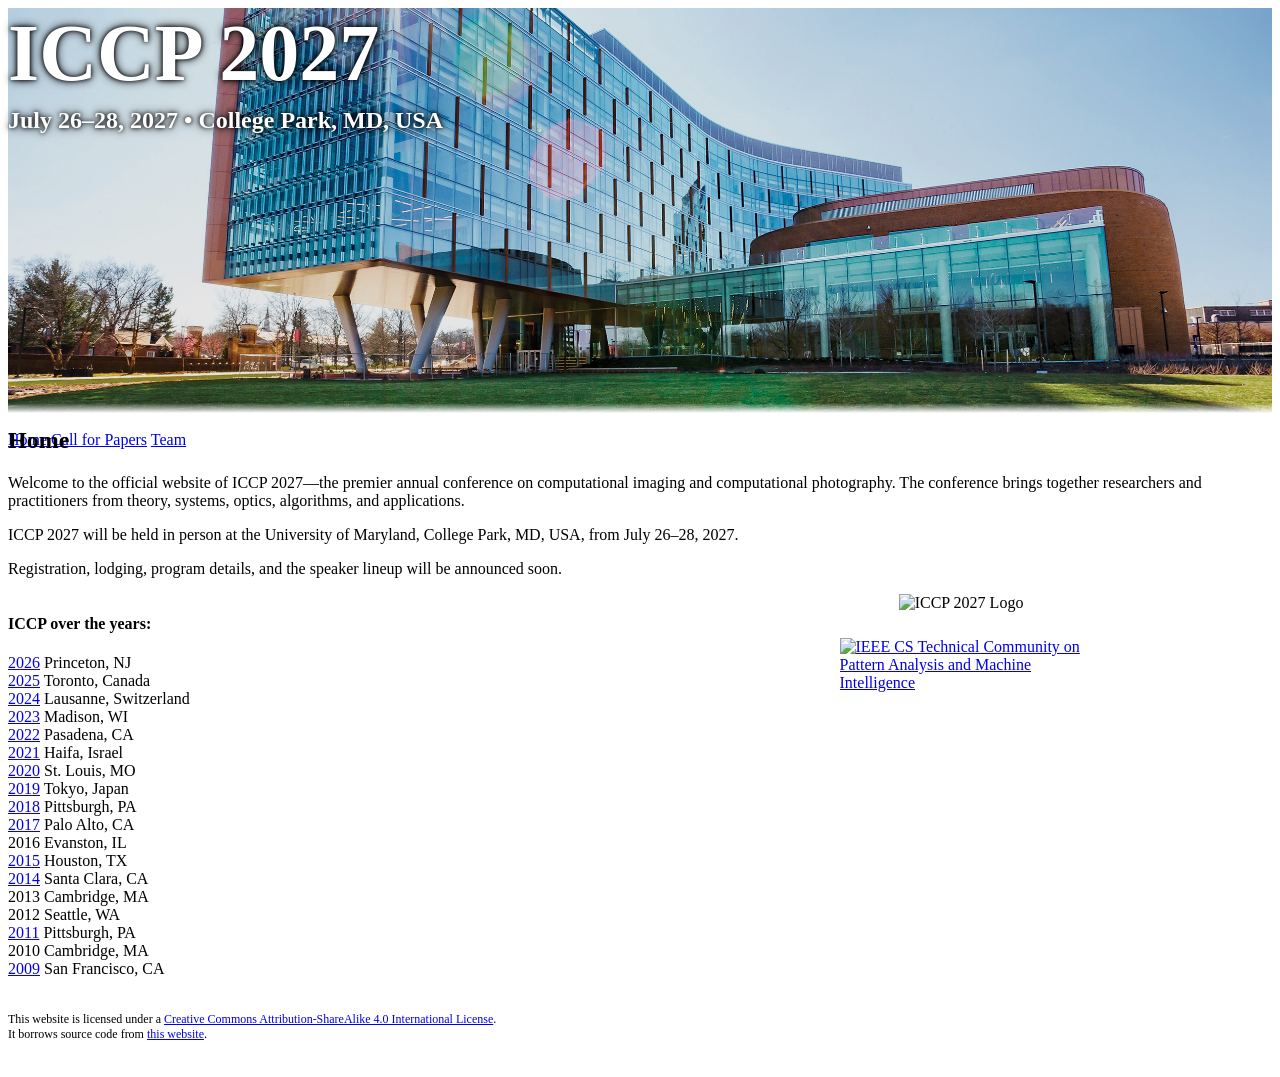
==== index.html @ 9851e453 "cover background" ====
<!DOCTYPE html>
<html lang="en">
<head>
	<meta charset="utf-8">
	<link rel="icon" type="image/png" href="static/img/favicon-iccp-old.png">
	<meta name="description" content="Official website of ICCP 2027&mdash;the premier annual conference on computational imaging">
	<meta name="keywords" content="ICCP 2027, computational imaging, computational photography, conference">
	<meta name="viewport" content="width=device-width, initial-scale=1">
	<meta property="og:image" content="./static/img/iccp-2026-logo.png">
	<title>ICCP 2027</title>

	<!-- Stylesheets -->
	<link href="https://fonts.googleapis.com/css?family=Google+Sans%7CNoto+Sans%7CCastoro" rel="stylesheet">
	<link rel="stylesheet" href="./static/css/bulma.min.css">
	<link rel="stylesheet" href="./static/css/index.css">
</head>
<body>

	<!-- Static Header -->
	<header class="hero" style="position: relative; height: 45vh; background-image: url('./static/img/umd_back_IribeCenter.jpg'); background-size: cover; background-position: center; margin-bottom: 2vh;">
		<div style="position: absolute; top: 0; left: 0; right: 0; bottom: 0; background: rgba(0, 0, 0, 0.1);"></div>
		<div style="position: absolute; bottom: 0; left: 0; right: 0; height: 2.5%; background: linear-gradient(to bottom, rgba(255, 255, 255, 0) 0%, rgba(255, 255, 255, 1) 100%); pointer-events: none;"></div>
		<div class="hero-body" style="display: flex; align-items: flex-end; position: relative;">
			<div class="container">
				<h1 style="font-size: 5rem; font-weight: bold; color: #fff; text-shadow: 0 0 10px #000, 0 0 4px #000; margin: 0;">ICCP 2027</h1>
				<h2 class="subtitle" style="font-size: 1.5rem; color: #fff; text-shadow: 0 0 10px #000, 0 0 4px #000; margin-top: 0.5rem;">
					July 26&ndash;28, 2027 &bull; College Park, MD, USA
				</h2>
			</div>
		</div>
	</header>

	<!-- Navigation Buttons -->
	<nav class="hero container is-max-desktop" style="margin-bottom: -10vh;">
		<div class="hero-body">
			<div class="subtitle has-text-centered">
			<a href="#home" class="button">Home</a>
			<a href="#callforpapers" class="button">Call for Papers</a>
			<a href="#team" class="button">Team</a>
			<!--
			<a href="#registration" class="button">Registration</a>
			<a href="#venue" class="button">Venue</a>
			<a href="#lodging" class="button">Lodging</a>
			<div class="dropdown is-hoverable">
				<div class="dropdown-trigger">
					<a href="#program" class="button" aria-haspopup="true" aria-controls="dropdown-menu-program">
						Program &#x25BE;
					</a>
				</div>
				<div class="dropdown-menu" id="dropdown-menu-program" role="menu">
					<div class="dropdown-content">
						<a href="#program/overview" class="dropdown-item">Program Overview</a>
						<a href="#program/accepted-papers" class="dropdown-item">Accepted Papers</a>
					</div>
				</div>
			</div>
			<a href="#talks" class="button">Speakers</a>
			<a href="#callfordemos" class="button">Call for Posters & Demos</a>
			<a href="#school" class="button">Summer School</a>
			<a href="#sponsors" class="button">Sponsors</a>
			<a href="#about" class="button">About</a>
			-->
			</div>
		</div>
	</nav>

	<!-- Dynamic Content Area -->
	<div id="content">
	</div>

	<!-- Static Footer -->
	<footer class="footer">
		<div class="container content" style="display: flex; justify-content: space-between; align-items: center; flex-wrap: wrap;">
			<!-- Left Column: ICCP Over the Years -->
			<div class="footer-left" style="flex: 1; min-width: 300px; padding-right: 20px;">
				<section>
					<h4>ICCP over the years:</h4>
					<p>
					<a href="https://iccp2026.iccp-conference.org/">2026</a> Princeton, NJ<br>
					<a href="https://iccp2025.iccp-conference.org/">2025</a> Toronto, Canada<br>
					<a href="https://iccp2024.iccp-conference.org/">2024</a> Lausanne, Switzerland<br>
					<a href="https://iccp2023.iccp-conference.org/">2023</a> Madison, WI<br>
					<a href="https://iccp2022.iccp-conference.org/">2022</a> Pasadena, CA<br>
					<a href="https://iccp2021.iccp-conference.org/">2021</a> Haifa, Israel<br>
					<a href="https://iccp2020.engr.wustl.edu/">2020</a> St. Louis, MO<br>
					<a href="http://iccp2019.naist.jp/">2019</a> Tokyo, Japan<br>
					<a href="http://iccp2018.ece.cmu.edu/">2018</a> Pittsburgh, PA<br>
					<a href="http://iccp2017.stanford.edu/">2017</a> Palo Alto, CA<br>
					2016 Evanston, IL<br>
					<a href="http://iccp.rice.edu/">2015</a> Houston, TX<br>
					<a href="https://sites.google.com/site/iccp2014web/">2014</a> Santa Clara, CA<br>
					2013 Cambridge, MA<br>
					2012 Seattle, WA<br>
					<a href="http://www.cs.cmu.edu/~ICCP2011/">2011</a> Pittsburgh, PA<br>
					2010 Cambridge, MA<br>
					<a href="http://groups.csail.mit.edu/graphics/iccp09/">2009</a> San Francisco, CA
					<br> <br>
					</p> 
				</section>
				<section>
					<p style="font-size: 0.75rem;">
						This website is licensed under a <a rel="license" href="http://creativecommons.org/licenses/by-sa/4.0/">Creative Commons Attribution-ShareAlike 4.0 International License</a>.<br>
						It borrows source code from <a href="https://github.com/nerfies/nerfies.github.io">this website</a>.<br><br>
					</p>
				</section>
			</div>

			<!-- Right Column: ICCP 2027 Logo and Contact -->
			<div class="footer-right" style="flex: 1; display: flex; flex-direction: column; align-items: center; justify-content: flex-start; min-width: 300px; align-self: flex-start;">
				<section>
					<img src="./static/img/iccp-2026-logo-black.svg" alt="ICCP 2027 Logo" style="width: 100%; max-width: 50vh; margin: auto; margin-bottom: 10px;">
					<!-- <p class="has-text-justified">For any suggestions or questions, please contact the <a href="mailto:iccp-2026-chairs@googlegroups.com">ICCP 2026 program chairs</a>.<br><br></p> -->
				</section>
				<section style="display: flex; flex-direction: column; align-items: center; margin-top: 16px; width: 100%;">
					<a href="https://tc.computer.org/tcpami/" target="_blank" rel="noopener" style="width: 100%; max-width: 27vh; display: flex; justify-content: center;">
						<img src="./static/img/logos/tcpami.png" alt="IEEE CS Technical Community on Pattern Analysis and Machine Intelligence" style="width: 100%;">
					</a>
				</section>
			</div>
		</div>
	</footer>

	<script>
		function loadContent() {
		const hash = window.location.hash ? window.location.hash.substring(1) : 'home';
		const page = `pages/${hash.split('/')[0]}.html?t=${Date.now()}`; // Only load the main page, ignore anchors
	
		fetch(page, { cache: 'no-store' })
			.then(response => {
			if (!response.ok) {
				throw new Error(`HTTP error! Status: ${response.status}`);
			}
			return response.text();
			})
			.then(data => {
			document.getElementById('content').innerHTML = data;
	
			// Update active button styling
			document.querySelectorAll('.button').forEach(button => button.classList.remove('active-button'));
			const activeButton = document.querySelector(`a[href="#${hash.split('/')[0]}"]`);
			if (activeButton) {
				activeButton.classList.add('active-button');
			}
	
			// Navigate to the anchor if it exists
			const anchor = hash.split('/')[1];
			if (anchor) {
				const target = document.getElementById(anchor);
				if (target) {
				target.scrollIntoView(); // Teleport to the section
				}
			}
			})
			.catch(error => {
			document.getElementById('content').innerHTML = `<p>Sorry, the content could not be loaded.</p>`;
			console.error("Error loading page:", error);
			});
		}
	
		// Handle main button navigation
		document.querySelectorAll('a.button').forEach(button => {
		button.addEventListener('click', function(event) {
			event.preventDefault();
			const hash = this.getAttribute('href');
			history.pushState(null, null, hash);
			loadContent();
		});
		});

	// Handle dropdown menu item clicks
	document.querySelectorAll('.dropdown-item').forEach(item => {
		item.addEventListener('click', function(event) {
		event.preventDefault();
		const href = this.getAttribute('href');
		const [pageId, sectionId] = href.substring(1).split('/'); // Split into page and section
		const currentPageId = window.location.hash ? window.location.hash.substring(1).split('/')[0] : 'home';

		if (currentPageId !== pageId) {
			// Load the main page first if not already loaded
			history.pushState(null, null, href);
			loadContent();
			setTimeout(() => {
			// Navigate to the section once the page is loaded
			const target = document.getElementById(sectionId);
			if (target) {
				target.scrollIntoView(); // Teleport to section
			}
			}, 50); // Wait for the content to load
		} else {
			// If already on the target page, navigate directly to the section
			history.pushState(null, null, href);
			const target = document.getElementById(sectionId);
			if (target) {
			target.scrollIntoView(); // Teleport to section
			}
		}
		});
	});
	
		// Load content on page load and hash change
		window.addEventListener('load', loadContent);
		window.addEventListener('hashchange', loadContent);
		window.addEventListener('popstate', loadContent);
	</script>

</body>
</html>
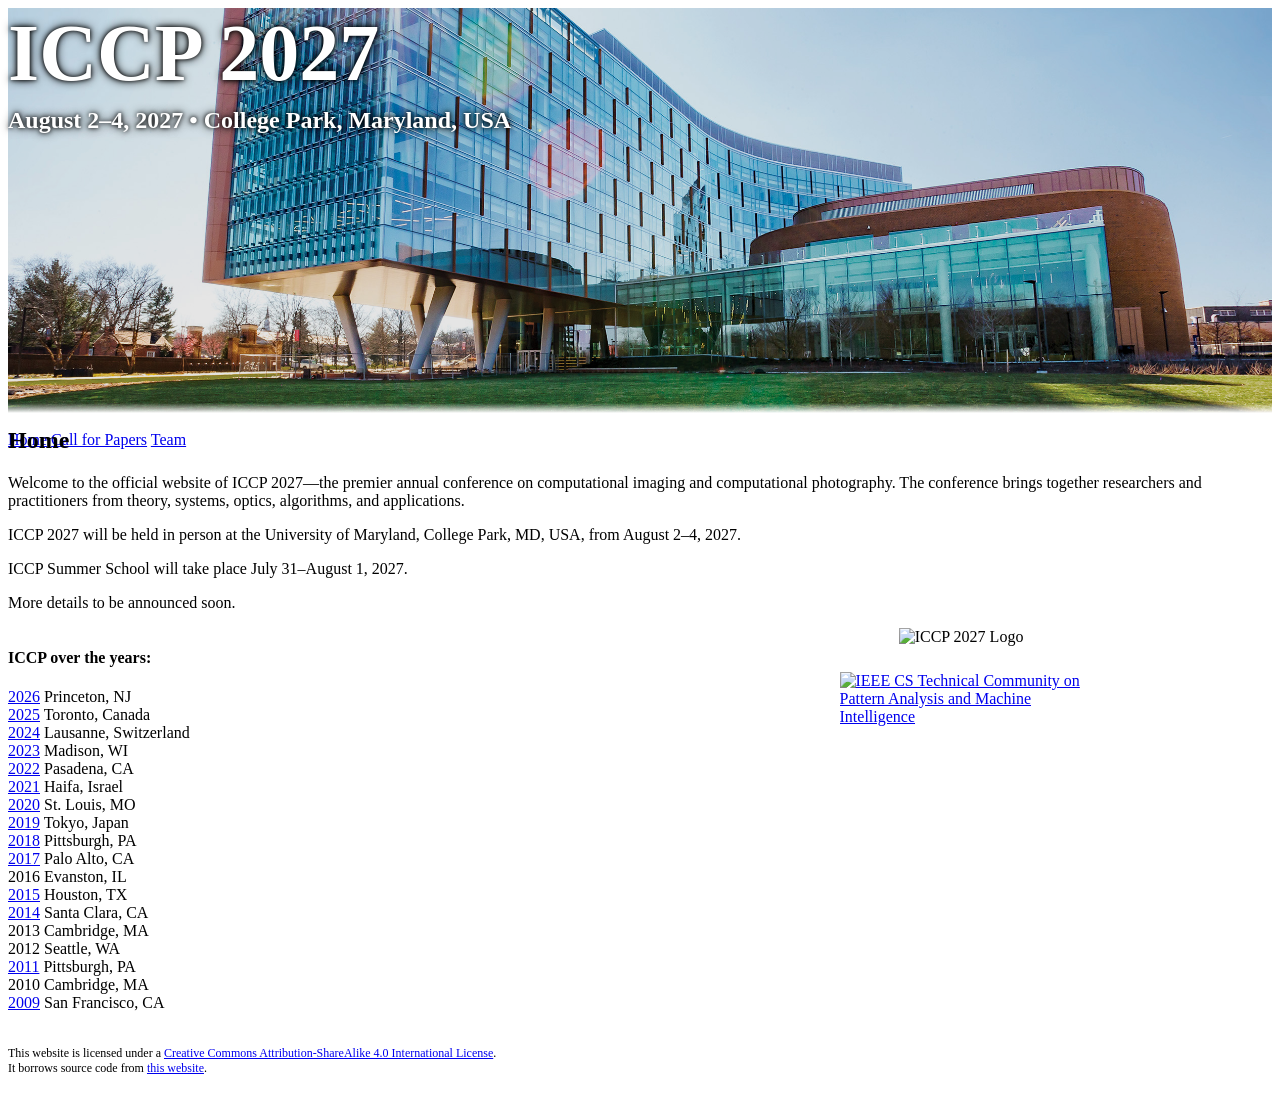
==== commit 0370bebb: "conference dates update" ====
--- a/index.html
+++ b/index.html
@@ -24,7 +24,7 @@
 			<div class="container">
 				<h1 style="font-size: 5rem; font-weight: bold; color: #fff; text-shadow: 0 0 10px #000, 0 0 4px #000; margin: 0;">ICCP 2027</h1>
 				<h2 class="subtitle" style="font-size: 1.5rem; color: #fff; text-shadow: 0 0 10px #000, 0 0 4px #000; margin-top: 0.5rem;">
-					July 26&ndash;28, 2027 &bull; College Park, MD, USA
+					August 2&ndash;4, 2027 &bull; College Park, Maryland, USA
 				</h2>
 			</div>
 		</div>
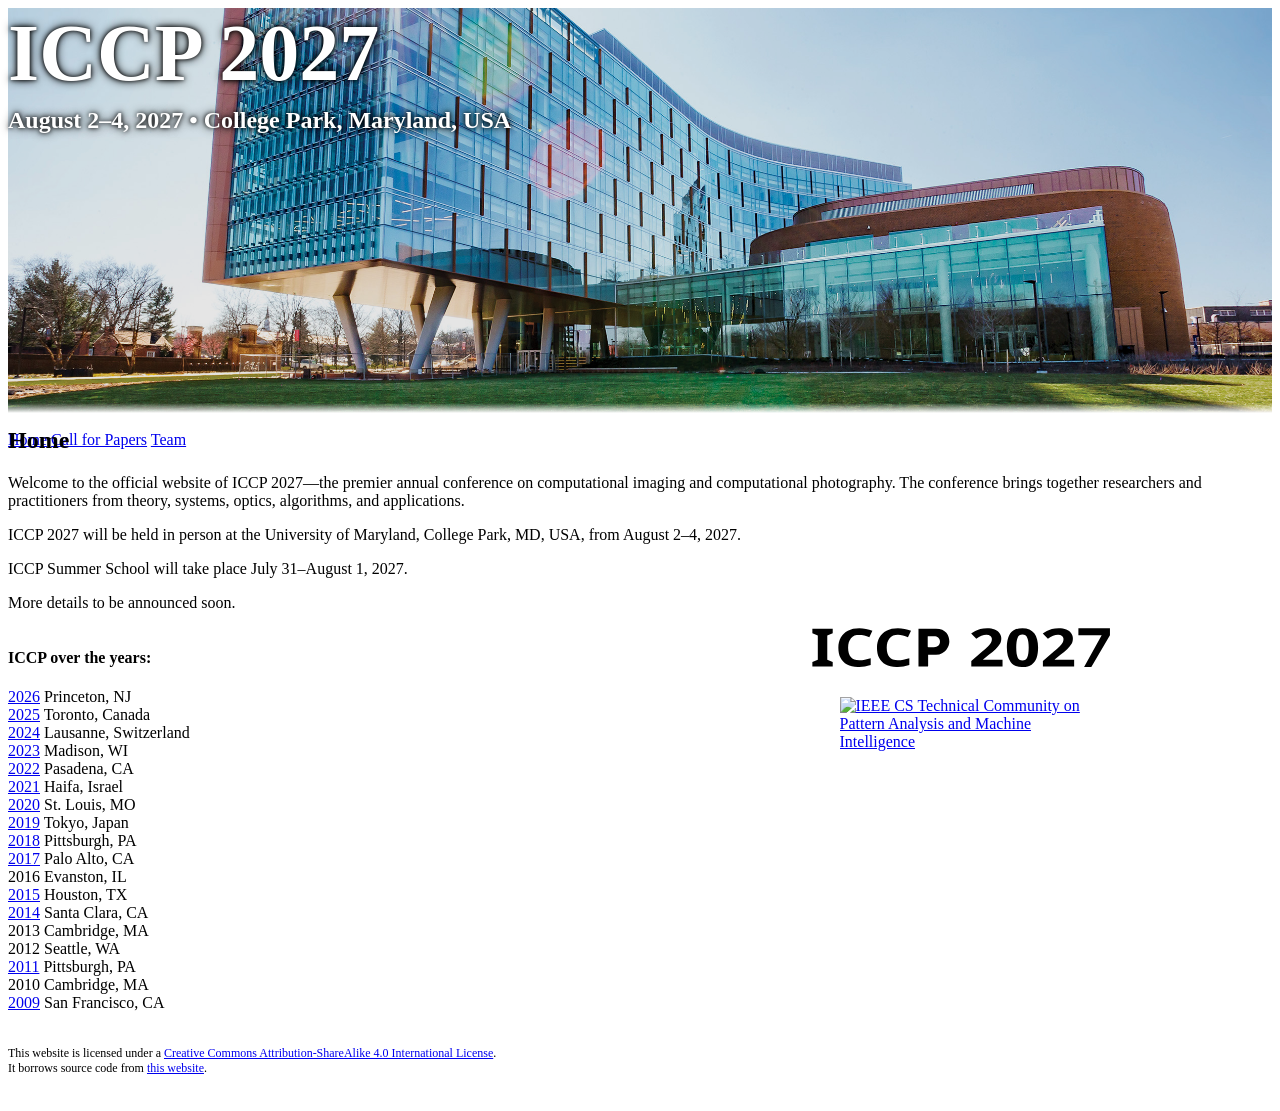
==== commit 35b99df8: "footer: add real ICCP 2027 logo, fix broken og:image Footer and og:image previously pointed at the l" ====
--- a/index.html
+++ b/index.html
@@ -6,7 +6,7 @@
 	<meta name="description" content="Official website of ICCP 2027&mdash;the premier annual conference on computational imaging">
 	<meta name="keywords" content="ICCP 2027, computational imaging, computational photography, conference">
 	<meta name="viewport" content="width=device-width, initial-scale=1">
-	<meta property="og:image" content="./static/img/iccp-2026-logo.png">
+	<meta property="og:image" content="./static/img/iccp-2027-logo.png">
 	<title>ICCP 2027</title>
 
 	<!-- Stylesheets -->
@@ -108,7 +108,7 @@
 			<!-- Right Column: ICCP 2027 Logo and Contact -->
 			<div class="footer-right" style="flex: 1; display: flex; flex-direction: column; align-items: center; justify-content: flex-start; min-width: 300px; align-self: flex-start;">
 				<section>
-					<img src="./static/img/iccp-2026-logo-black.svg" alt="ICCP 2027 Logo" style="width: 100%; max-width: 50vh; margin: auto; margin-bottom: 10px;">
+					<img src="./static/img/iccp-2027-logo-black.svg" alt="ICCP 2027 Logo" style="width: 100%; max-width: 50vh; margin: auto; margin-bottom: 10px;">
 					<!-- <p class="has-text-justified">For any suggestions or questions, please contact the <a href="mailto:iccp-2026-chairs@googlegroups.com">ICCP 2026 program chairs</a>.<br><br></p> -->
 				</section>
 				<section style="display: flex; flex-direction: column; align-items: center; margin-top: 16px; width: 100%;">
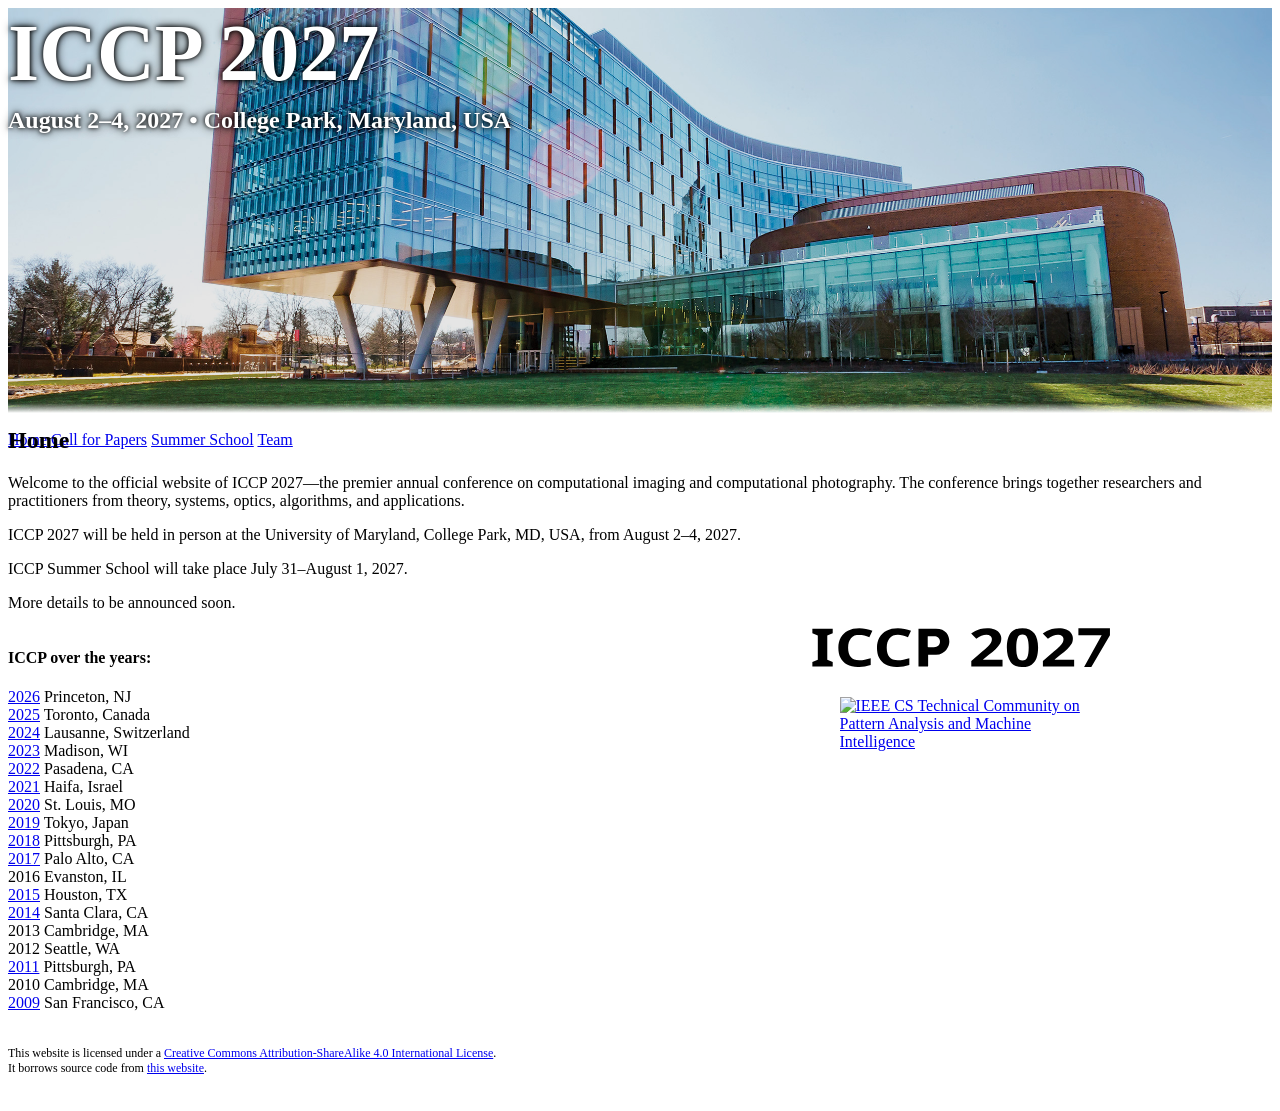
==== commit 3446adb4: "updates to school, small fixes throughout" ====
--- a/index.html
+++ b/index.html
@@ -2,11 +2,15 @@
 <html lang="en">
 <head>
 	<meta charset="utf-8">
-	<link rel="icon" type="image/png" href="static/img/favicon-iccp-old.png">
+	<link rel="icon" type="image/png" href="static/img/favicon-iccp.png">
 	<meta name="description" content="Official website of ICCP 2027&mdash;the premier annual conference on computational imaging">
 	<meta name="keywords" content="ICCP 2027, computational imaging, computational photography, conference">
 	<meta name="viewport" content="width=device-width, initial-scale=1">
-	<meta property="og:image" content="./static/img/iccp-2027-logo.png">
+	<meta property="og:title" content="ICCP 2027">
+	<meta property="og:description" content="Official website of ICCP 2027&mdash;the premier annual conference on computational imaging">
+	<meta property="og:type" content="website">
+	<meta property="og:url" content="https://iccp2027.iccp-conference.org/">
+	<meta property="og:image" content="https://iccp2027.iccp-conference.org/static/img/iccp-2027-logo.png">
 	<title>ICCP 2027</title>
 
 	<!-- Stylesheets -->
@@ -36,6 +40,7 @@
 			<div class="subtitle has-text-centered">
 			<a href="#home" class="button">Home</a>
 			<a href="#callforpapers" class="button">Call for Papers</a>
+			<a href="#school" class="button">Summer School</a>
 			<a href="#team" class="button">Team</a>
 			<!--
 			<a href="#registration" class="button">Registration</a>
@@ -56,7 +61,6 @@
 			</div>
 			<a href="#talks" class="button">Speakers</a>
 			<a href="#callfordemos" class="button">Call for Posters & Demos</a>
-			<a href="#school" class="button">Summer School</a>
 			<a href="#sponsors" class="button">Sponsors</a>
 			<a href="#about" class="button">About</a>
 			-->
@@ -112,7 +116,7 @@
 					<!-- <p class="has-text-justified">For any suggestions or questions, please contact the <a href="mailto:iccp-2026-chairs@googlegroups.com">ICCP 2026 program chairs</a>.<br><br></p> -->
 				</section>
 				<section style="display: flex; flex-direction: column; align-items: center; margin-top: 16px; width: 100%;">
-					<a href="https://tc.computer.org/tcpami/" target="_blank" rel="noopener" style="width: 100%; max-width: 27vh; display: flex; justify-content: center;">
+					<a href="https://tc.computer.org/tcpami/" style="width: 100%; max-width: 27vh; display: flex; justify-content: center;">
 						<img src="./static/img/logos/tcpami.png" alt="IEEE CS Technical Community on Pattern Analysis and Machine Intelligence" style="width: 100%;">
 					</a>
 				</section>
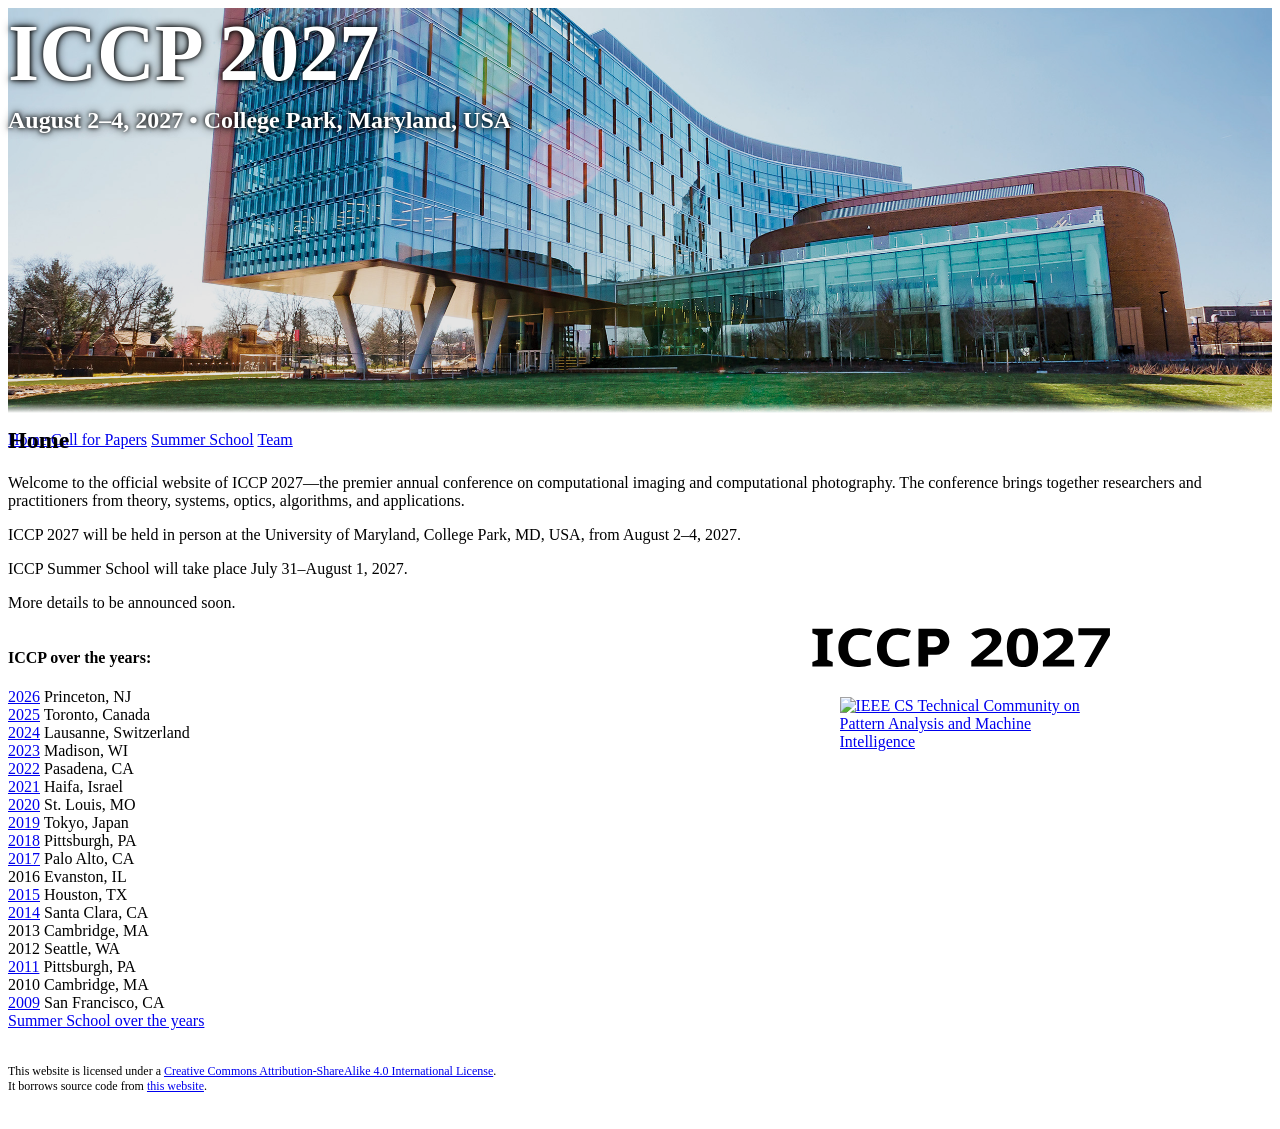
==== commit 5fbc7c3b: "Update footer" ====
--- a/index.html
+++ b/index.html
@@ -75,7 +75,7 @@
 	<!-- Static Footer -->
 	<footer class="footer">
 		<div class="container content" style="display: flex; justify-content: space-between; align-items: center; flex-wrap: wrap;">
-			<!-- Left Column: ICCP Over the Years -->
+			<!-- Left Column: ICCP and Summer School Over the Years (keep in sync with the summer school site) -->
 			<div class="footer-left" style="flex: 1; min-width: 300px; padding-right: 20px;">
 				<section>
 					<h4>ICCP over the years:</h4>
@@ -97,9 +97,10 @@
 					2012 Seattle, WA<br>
 					<a href="http://www.cs.cmu.edu/~ICCP2011/">2011</a> Pittsburgh, PA<br>
 					2010 Cambridge, MA<br>
-					<a href="http://groups.csail.mit.edu/graphics/iccp09/">2009</a> San Francisco, CA
+					<a href="http://groups.csail.mit.edu/graphics/iccp09/">2009</a> San Francisco, CA<br>
+					<a href="https://school.iccp-conference.org/">Summer School over the years</a>
 					<br> <br>
-					</p> 
+					</p>
 				</section>
 				<section>
 					<p style="font-size: 0.75rem;">
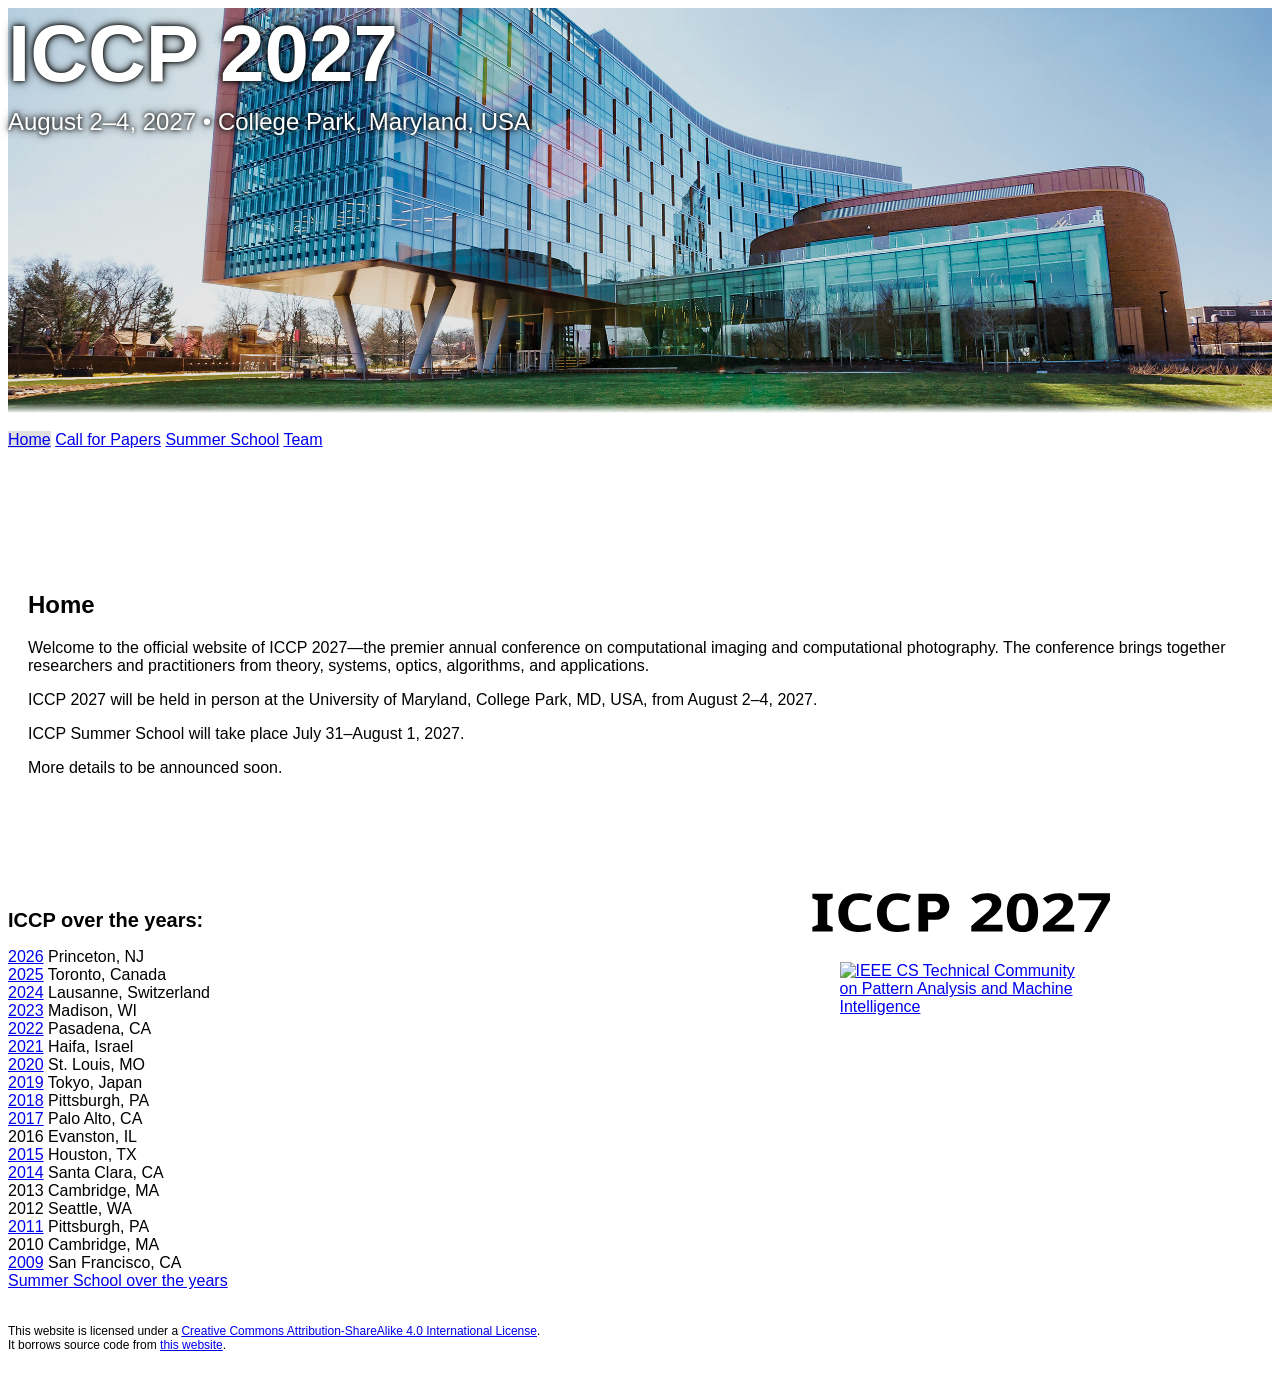
==== commit 9af9b015: "fixing validator errors" ====
--- a/index.html
+++ b/index.html
@@ -10,7 +10,11 @@
 	<meta property="og:description" content="Official website of ICCP 2027&mdash;the premier annual conference on computational imaging">
 	<meta property="og:type" content="website">
 	<meta property="og:url" content="https://iccp2027.iccp-conference.org/">
-	<meta property="og:image" content="https://iccp2027.iccp-conference.org/static/img/iccp-2027-logo.png">
+	<meta property="og:image" content="https://iccp2027.iccp-conference.org/static/img/og-image.jpg">
+	<meta property="og:image:width" content="1200">
+	<meta property="og:image:height" content="630">
+	<meta property="og:image:alt" content="ICCP 2027, August 2–4, 2027, College Park, Maryland">
+	<meta name="twitter:card" content="summary_large_image">
 	<title>ICCP 2027</title>
 
 	<!-- Stylesheets -->
@@ -26,10 +30,12 @@
 		<div style="position: absolute; bottom: 0; left: 0; right: 0; height: 2.5%; background: linear-gradient(to bottom, rgba(255, 255, 255, 0) 0%, rgba(255, 255, 255, 1) 100%); pointer-events: none;"></div>
 		<div class="hero-body" style="display: flex; align-items: flex-end; position: relative;">
 			<div class="container">
-				<h1 style="font-size: 5rem; font-weight: bold; color: #fff; text-shadow: 0 0 10px #000, 0 0 4px #000; margin: 0;">ICCP 2027</h1>
-				<h2 class="subtitle" style="font-size: 1.5rem; color: #fff; text-shadow: 0 0 10px #000, 0 0 4px #000; margin-top: 0.5rem;">
-					August 2&ndash;4, 2027 &bull; College Park, Maryland, USA
-				</h2>
+				<hgroup>
+					<h1 style="font-size: 5rem; font-weight: bold; color: #fff; text-shadow: 0 0 10px #000, 0 0 4px #000; margin: 0;">ICCP 2027</h1>
+					<p class="subtitle" style="font-size: 1.5rem; color: #fff; text-shadow: 0 0 10px #000, 0 0 4px #000; margin-top: 0.5rem;">
+						August 2&ndash;4, 2027 &bull; College Park, Maryland, USA
+					</p>
+				</hgroup>
 			</div>
 		</div>
 	</header>
@@ -78,7 +84,7 @@
 			<!-- Left Column: ICCP and Summer School Over the Years (keep in sync with the summer school site) -->
 			<div class="footer-left" style="flex: 1; min-width: 300px; padding-right: 20px;">
 				<section>
-					<h4>ICCP over the years:</h4>
+					<h2 class="footer-heading">ICCP over the years:</h2>
 					<p>
 					<a href="https://iccp2026.iccp-conference.org/">2026</a> Princeton, NJ<br>
 					<a href="https://iccp2025.iccp-conference.org/">2025</a> Toronto, Canada<br>
@@ -102,25 +108,25 @@
 					<br> <br>
 					</p>
 				</section>
-				<section>
+				<div>
 					<p style="font-size: 0.75rem;">
 						This website is licensed under a <a rel="license" href="http://creativecommons.org/licenses/by-sa/4.0/">Creative Commons Attribution-ShareAlike 4.0 International License</a>.<br>
 						It borrows source code from <a href="https://github.com/nerfies/nerfies.github.io">this website</a>.<br><br>
 					</p>
-				</section>
+				</div>
 			</div>
 
 			<!-- Right Column: ICCP 2027 Logo and Contact -->
 			<div class="footer-right" style="flex: 1; display: flex; flex-direction: column; align-items: center; justify-content: flex-start; min-width: 300px; align-self: flex-start;">
-				<section>
+				<div>
 					<img src="./static/img/iccp-2027-logo-black.svg" alt="ICCP 2027 Logo" style="width: 100%; max-width: 50vh; margin: auto; margin-bottom: 10px;">
 					<!-- <p class="has-text-justified">For any suggestions or questions, please contact the <a href="mailto:iccp-2026-chairs@googlegroups.com">ICCP 2026 program chairs</a>.<br><br></p> -->
-				</section>
-				<section style="display: flex; flex-direction: column; align-items: center; margin-top: 16px; width: 100%;">
+				</div>
+				<div style="display: flex; flex-direction: column; align-items: center; margin-top: 16px; width: 100%;">
 					<a href="https://tc.computer.org/tcpami/" style="width: 100%; max-width: 27vh; display: flex; justify-content: center;">
 						<img src="./static/img/logos/tcpami.png" alt="IEEE CS Technical Community on Pattern Analysis and Machine Intelligence" style="width: 100%;">
 					</a>
-				</section>
+				</div>
 			</div>
 		</div>
 	</footer>
--- a/static/css/index.css
+++ b/static/css/index.css
@@ -0,0 +1,253 @@
+:root {
+  /* custom colors */
+  --bg-grey: #e0e0e0;
+  --bg-red: #ffe6e6;
+  --bg-blue: #E6FFFF;
+  --bg-green: #F3FFE6;
+  --bg-purple: #F3E6FF;
+}
+
+body {
+  font-family: 'Noto Sans', sans-serif;
+}
+
+/* nav {
+	margin-bottom: -10vh;
+} */
+
+.hero-body {
+  padding-top: 0;
+  padding-bottom: 3rem;
+}
+
+nav > .hero-body {
+	padding-left: 0;
+	padding-right: 0;
+}
+
+#content {
+	padding: 20px;
+	min-height: 300px;
+}
+
+/* Footer heading: an h2 for document structure, sized like Bulma's .content h4 */
+.footer .footer-heading {
+	font-size: 1.25em;
+	margin-bottom: 0.8em;
+}
+
+.footer .icon-link {
+    font-size: 25px;
+    color: #000;
+}
+
+.link-block a {
+    margin-top: 5px;
+    margin-bottom: 5px;
+}
+
+.dnerf {
+  font-variant: small-caps;
+}
+
+.publication-title {
+}
+
+.publication-banner {
+  max-height: inherit;
+
+}
+
+.publication-banner video {
+  position: relative;
+  left: auto;
+  top: auto;
+  transform: none;
+  object-fit: fill;
+}
+
+.publication-header {
+}
+
+.publication-title {
+    font-family: 'Google Sans', sans-serif;
+}
+
+.publication-authors {
+    font-family: 'Google Sans', sans-serif;
+}
+
+.publication-venue {
+    color: #555;
+    width: fit-content;
+    font-weight: bold;
+}
+
+.publication-awards {
+    color: #ff3860;
+    width: fit-content;
+    font-weight: bolder;
+}
+
+.publication-authors {
+}
+
+.publication-authors a {
+   color: hsl(204, 86%, 53%) !important;
+}
+
+.publication-authors a:hover {
+    text-decoration: underline;
+}
+
+.author-block {
+  display: inline-block;
+}
+
+.publication-banner img {
+}
+
+.publication-authors {
+  /*color: #4286f4;*/
+}
+
+.publication-video {
+    position: relative;
+    width: 100%;
+    height: 0;
+    padding-bottom: 56.25%;
+
+    overflow: hidden;
+    border-radius: 10px !important;
+}
+
+.publication-video iframe {
+    position: absolute;
+    top: 0;
+    left: 0;
+    width: 100%;
+    height: 100%;
+}
+
+.publication-body img {
+}
+
+.results-carousel {
+  overflow: hidden;
+}
+
+.results-carousel .item {
+  margin: 5px;
+  overflow: hidden;
+  border: 1px solid #bbb;
+  border-radius: 10px;
+  padding: 0;
+  font-size: 0;
+}
+
+.results-carousel video {
+  margin: 0;
+}
+
+
+.interpolation-panel {
+  background: #f5f5f5;
+  border-radius: 10px;
+}
+
+.interpolation-panel .interpolation-image {
+  width: 100%;
+  border-radius: 5px;
+}
+
+.interpolation-video-column {
+}
+
+.interpolation-panel .slider {
+  margin: 0 !important;
+}
+
+.interpolation-panel .slider {
+  margin: 0 !important;
+}
+
+#interpolation-image-wrapper {
+  width: 100%;
+}
+#interpolation-image-wrapper img {
+  border-radius: 5px;
+}
+
+.active-button {
+  background-color: var(--bg-grey);
+}
+
+a.button:hover {
+  background-color: #f5f5f5 !important;
+}
+
+.section {
+	margin: 6rem auto;
+	padding: 0;
+}
+
+.subsection {
+	margin: 1.5rem 0;
+}
+
+.sponsors-grid {
+  justify-content: center;
+}
+
+.sponsor-card {
+  height: 234px;
+  display: flex;
+  align-items: center;
+  justify-content: center;
+  padding: 1.5rem;
+}
+
+.sponsor-logo {
+  width: 100%;
+  height: 100%;
+  object-fit: contain;
+}
+
+.course > h4 {
+  margin: 0 0 1rem 0;
+  padding: 0;
+}
+
+.course > h4.instructor {
+  float: right;
+}
+
+.subsection > .course > figure {
+  float: right;
+  margin: 0 0 0 1rem;
+  padding: 0;
+  width: 30%;
+}
+
+.course > figure > img {
+  border: 0.1em solid black;
+  border-radius: 6px;
+}
+
+.registerbutton {
+	background-color:#3273dc;
+	color: white;
+	padding: 1rem;
+	border-radius: 6px;
+	font-weight: 700;
+	line-height: 1;
+	font-size: 1.25em;
+	width: fit-content;
+	display: block;
+	border: 0.1em solid #3273dc;
+}
+
+.registerbutton:hover {
+	/* color: black; */
+	border: 0.1em solid black;
+}
